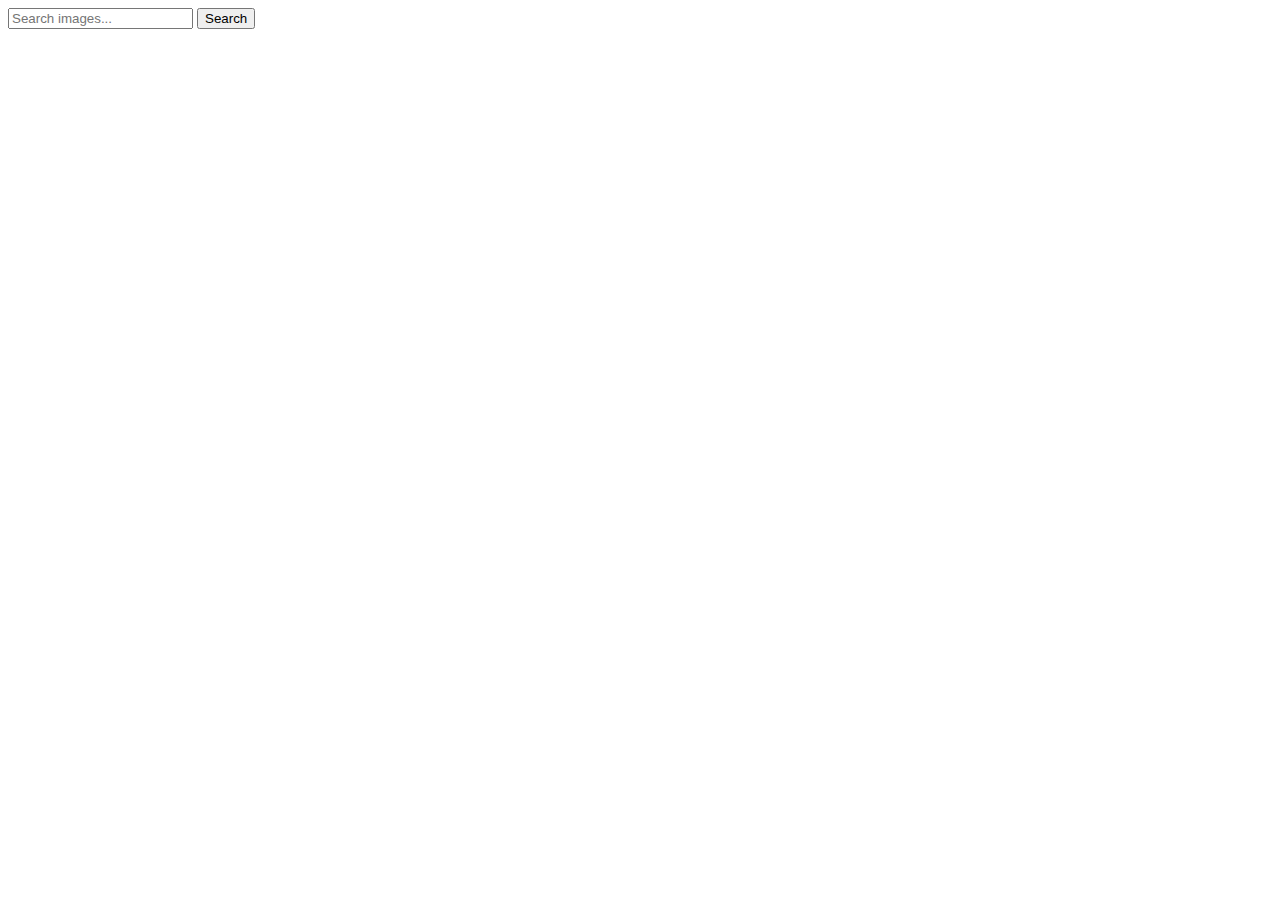
==== index.html @ c767a824 "Deploying to gh-pages from @ OxS90/goit-js-hw-11@65fcef2240c7a633f028d31c5b708e1dbf410862 🚀" ====
<!DOCTYPE html><html lang="en"><head><link rel="stylesheet" href="/goit-js-hw-11/index.8d293210.css"><meta charset="utf-8"><meta name="viewport" content="width=device-width, initial-scale=1.0"><title>Document</title></head><body>  <form class="search-form" id="search-form"> <input type="text" name="searchQuery" autocomplete="off" placeholder="Search images..."> <button type="submit">Search</button> </form>  <div class="gallery" id="gallery"></div> <script src="/goit-js-hw-11/index.f79a8344.js" type="module"></script><script src="/goit-js-hw-11/index.07f81842.js" nomodule="" defer></script> </body></html>
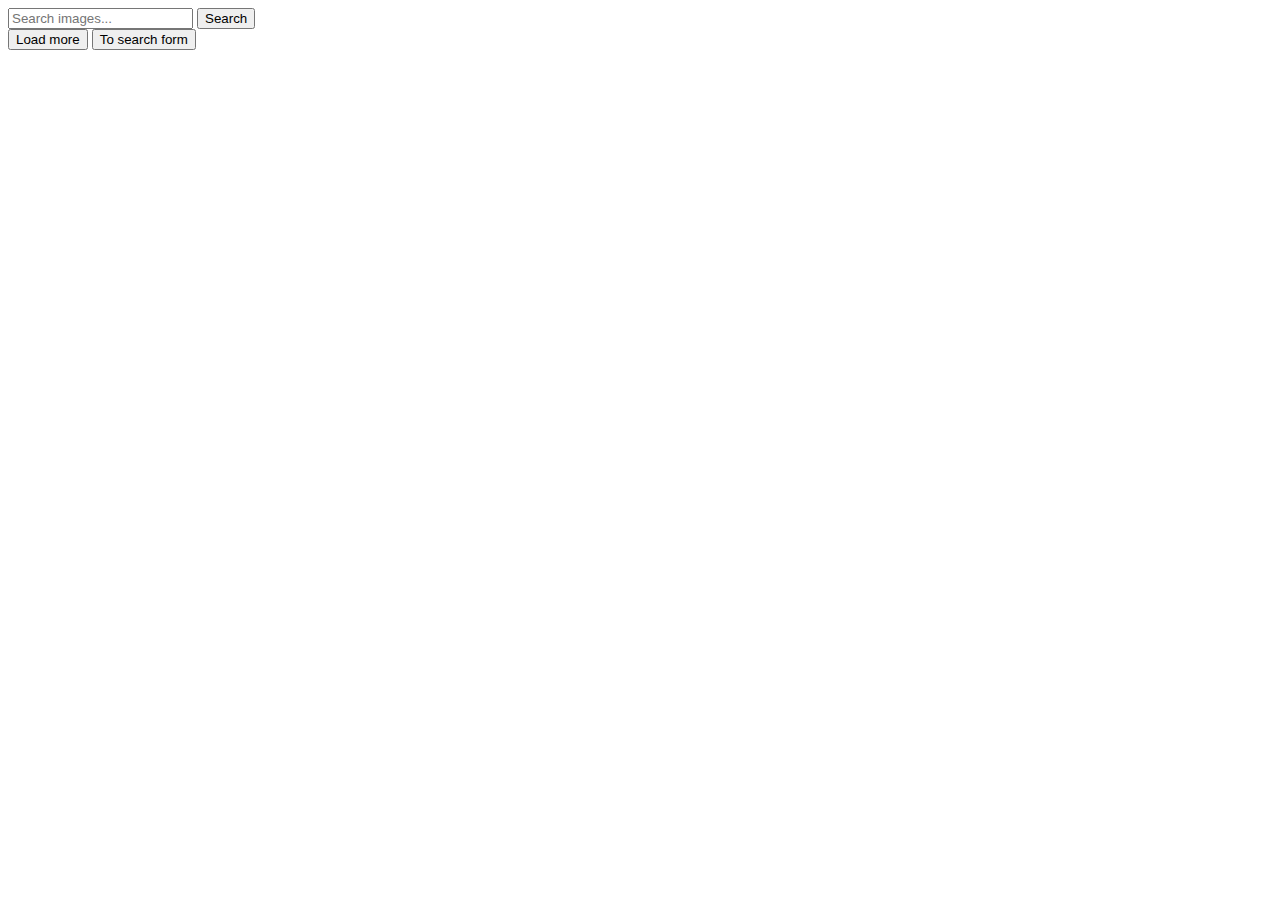
==== commit b0683afb: "Deploying to gh-pages from @ OxS90/goit-js-hw-11@1c42b6be8b4222f9e712d81d0fe2a78953f846be 🚀" ====
--- a/index.html
+++ b/index.html
@@ -1 +1 @@
-<!DOCTYPE html><html lang="en"><head><link rel="stylesheet" href="/goit-js-hw-11/index.8d293210.css"><meta charset="utf-8"><meta name="viewport" content="width=device-width, initial-scale=1.0"><title>Document</title></head><body>  <form class="search-form" id="search-form"> <input type="text" name="searchQuery" autocomplete="off" placeholder="Search images..."> <button type="submit">Search</button> </form>  <div class="gallery" id="gallery"></div> <script src="/goit-js-hw-11/index.f79a8344.js" type="module"></script><script src="/goit-js-hw-11/index.07f81842.js" nomodule="" defer></script> </body></html>+<!DOCTYPE html><html lang="en"><head><meta charset="utf-8"><meta name="viewport" content="width=device-width, initial-scale=1.0"><title>Document</title><link rel="stylesheet" href="/goit-js-hw-11/index.e76712c5.css"></head><body>  <form class="search-form" id="search-form"> <input type="text" name="searchQuery" autocomplete="off" placeholder="Search images..."> <button type="submit">Search</button> </form>  <div class="gallery" id="gallery">  </div>  <button type="button" class="load-more">Load more</button> <button type="button" class="to-search-form">To search form</button> <script src="/goit-js-hw-11/index.70c72aaa.js" type="module"></script><script src="/goit-js-hw-11/index.3883c0a7.js" nomodule="" defer></script> </body></html>